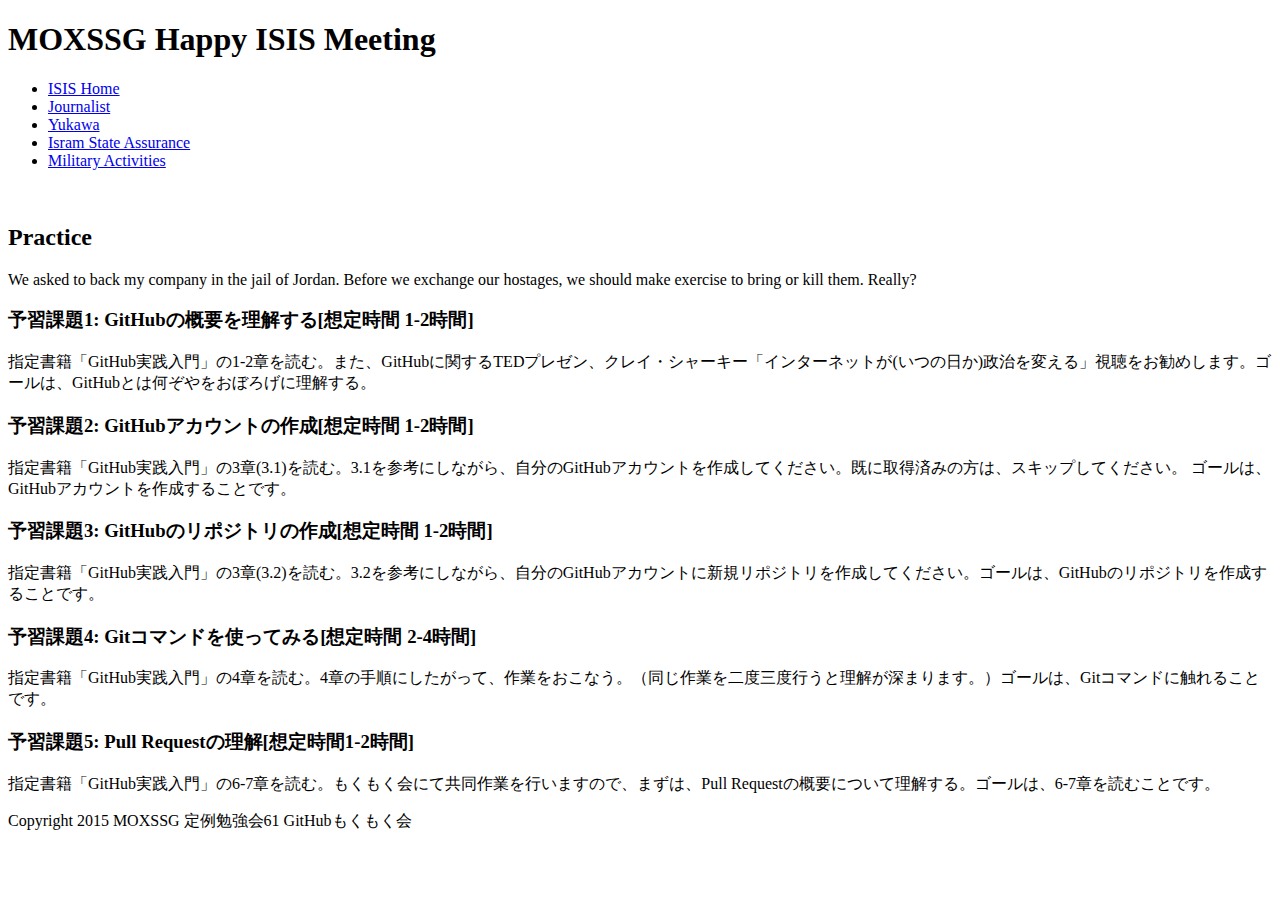
==== en/preparation.html @ d9500893 "Translation title and navigation for ISIS" ====
<!DOCTYPE html>
<html>
<head>
    <meta http-equiv="content-type" content="text/html;charset=UTF-8"/>
    <link href="../styles.css" rel="stylesheet" type="text/css"/>
    <title>MOXSSG Happy ISIS Meeting</title>
</head>
<body>
<div id="wrapper">
    <header id="top">
        <h1>MOXSSG Happy ISIS Meeting</h1>
        <nav id="nav">
            <ul>
                <li><a href="./index.html">ISIS Home</a></li>
                <li><a href="./requirement.html">Journalist</a></li>
                <li><a href="./timetable.html">Yukawa</a></li>
                <li><a href="./preparation.html">Isram State Assurance</a></li>
                <li><a href="./exercise.html">Military Activities</a></li>
            </ul>
        </nav>
    </header>
    <div id="banner"><img src="../images/banner.jpg"  alt=""/></div>
    <article id="article">
        <h2>Practice</h2>
        <p>We asked to back my company in the jail of Jordan. Before we exchange our hostages, we should make exercise to bring or kill them. Really?</p>
    </article>
    <article id="article">
        <h3>予習課題1: GitHubの概要を理解する[想定時間 1-2時間]</h3>
        <p>指定書籍「GitHub実践入門」の1-2章を読む。また、GitHubに関するTEDプレゼン、クレイ・シャーキー「インターネットが(いつの日か)政治を変える」視聴をお勧めします。ゴールは、GitHubとは何ぞやをおぼろげに理解する。</p>
    </article>
    <article id="article">
        <h3>予習課題2: GitHubアカウントの作成[想定時間 1-2時間]</h3>
        <p>指定書籍「GitHub実践入門」の3章(3.1)を読む。3.1を参考にしながら、自分のGitHubアカウントを作成してください。既に取得済みの方は、スキップしてください。
ゴールは、GitHubアカウントを作成することです。</p>
    </article>
    <article id="article">
        <h3>予習課題3: GitHubのリポジトリの作成[想定時間 1-2時間]</h3>
        <p>指定書籍「GitHub実践入門」の3章(3.2)を読む。3.2を参考にしながら、自分のGitHubアカウントに新規リポジトリを作成してください。ゴールは、GitHubのリポジトリを作成することです。</p>
    </article>
    <article id="article">
        <h3>予習課題4: Gitコマンドを使ってみる[想定時間 2-4時間]</h3>
        <p>指定書籍「GitHub実践入門」の4章を読む。4章の手順にしたがって、作業をおこなう。（同じ作業を二度三度行うと理解が深まります。）ゴールは、Gitコマンドに触れることです。</p>
    </article>
    <article id="article">
        <h3>予習課題5: Pull Requestの理解[想定時間1-2時間]</h3>
        <p>指定書籍「GitHub実践入門」の6-7章を読む。もくもく会にて共同作業を行いますので、まずは、Pull Requestの概要について理解する。ゴールは、6-7章を読むことです。</p>
    </article>
    <footer>
        <p>Copyright 2015 MOXSSG 定例勉強会61 GitHubもくもく会</p>
    </footer>
</div>

</body>
</html>
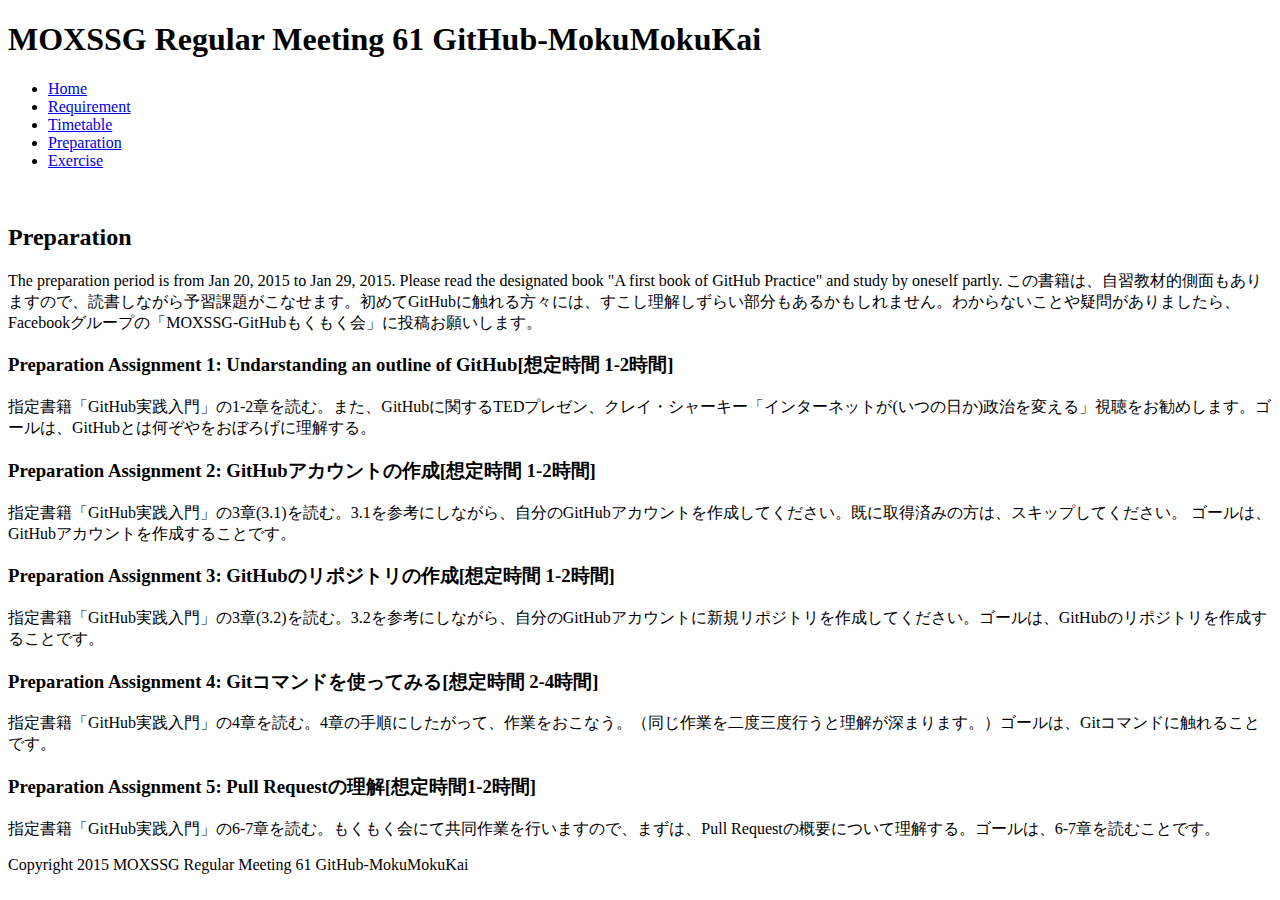
==== commit 68598bd8: "Translate the title and navitations etc." ====
--- a/en/preparation.html
+++ b/en/preparation.html
@@ -1,52 +1,52 @@
 <!DOCTYPE html>
 <html>
 <head>
-    <meta http-equiv="content-type" content="text/html;charset=UTF-8"/>
-    <link href="../styles.css" rel="stylesheet" type="text/css"/>
-    <title>MOXSSG Happy ISIS Meeting</title>
+    <meta http-equiv="content-type" content="text/html;charset=UTF-8">
+    <link href="../styles.css" rel="stylesheet" type="text/css">
+        <title>MOXSSG Regular Meeting61 GitHub MokuMokuKai - Preparation</title>
 </head>
 <body>
 <div id="wrapper">
     <header id="top">
-        <h1>MOXSSG Happy ISIS Meeting</h1>
+        <h1>MOXSSG Regular Meeting 61 GitHub-MokuMokuKai</h1>
         <nav id="nav">
             <ul>
-                <li><a href="./index.html">ISIS Home</a></li>
-                <li><a href="./requirement.html">Journalist</a></li>
-                <li><a href="./timetable.html">Yukawa</a></li>
-                <li><a href="./preparation.html">Isram State Assurance</a></li>
-                <li><a href="./exercise.html">Military Activities</a></li>
+                <li><a href="./index.html">Home</a></li>
+                <li><a href="./requirement.html">Requirement</a></li>
+                <li><a href="./timetable.html">Timetable</a></li>
+                <li><a href="./preparation.html">Preparation</a></li>
+                <li><a href="./exercise.html">Exercise</a></li>
             </ul>
         </nav>
     </header>
-    <div id="banner"><img src="../images/banner.jpg"  alt=""/></div>
+    <div id="banner"><img src="../images/banner.jpg"  alt=""></div>
     <article id="article">
-        <h2>Practice</h2>
-        <p>We asked to back my company in the jail of Jordan. Before we exchange our hostages, we should make exercise to bring or kill them. Really?</p>
+        <h2>Preparation</h2>
+        <p>The preparation period is from Jan 20, 2015 to Jan 29, 2015. Please read the designated book "A first book of GitHub Practice" and study by oneself partly. この書籍は、自習教材的側面もありますので、読書しながら予習課題がこなせます。初めてGitHubに触れる方々には、すこし理解しずらい部分もあるかもしれません。わからないことや疑問がありましたら、Facebookグループの「MOXSSG-GitHubもくもく会」に投稿お願いします。</p>
     </article>
-    <article id="article">
-        <h3>予習課題1: GitHubの概要を理解する[想定時間 1-2時間]</h3>
+    <article id="article1">
+        <h3>Preparation Assignment 1: Undarstanding an outline of GitHub[想定時間 1-2時間]</h3>
         <p>指定書籍「GitHub実践入門」の1-2章を読む。また、GitHubに関するTEDプレゼン、クレイ・シャーキー「インターネットが(いつの日か)政治を変える」視聴をお勧めします。ゴールは、GitHubとは何ぞやをおぼろげに理解する。</p>
     </article>
-    <article id="article">
-        <h3>予習課題2: GitHubアカウントの作成[想定時間 1-2時間]</h3>
+    <article id="article2">
+        <h3>Preparation Assignment 2: GitHubアカウントの作成[想定時間 1-2時間]</h3>
         <p>指定書籍「GitHub実践入門」の3章(3.1)を読む。3.1を参考にしながら、自分のGitHubアカウントを作成してください。既に取得済みの方は、スキップしてください。
 ゴールは、GitHubアカウントを作成することです。</p>
     </article>
-    <article id="article">
-        <h3>予習課題3: GitHubのリポジトリの作成[想定時間 1-2時間]</h3>
+    <article id="article3">
+        <h3>Preparation Assignment 3: GitHubのリポジトリの作成[想定時間 1-2時間]</h3>
         <p>指定書籍「GitHub実践入門」の3章(3.2)を読む。3.2を参考にしながら、自分のGitHubアカウントに新規リポジトリを作成してください。ゴールは、GitHubのリポジトリを作成することです。</p>
     </article>
-    <article id="article">
-        <h3>予習課題4: Gitコマンドを使ってみる[想定時間 2-4時間]</h3>
+    <article id="article4">
+        <h3>Preparation Assignment 4: Gitコマンドを使ってみる[想定時間 2-4時間]</h3>
         <p>指定書籍「GitHub実践入門」の4章を読む。4章の手順にしたがって、作業をおこなう。（同じ作業を二度三度行うと理解が深まります。）ゴールは、Gitコマンドに触れることです。</p>
     </article>
-    <article id="article">
-        <h3>予習課題5: Pull Requestの理解[想定時間1-2時間]</h3>
+    <article id="article5">
+        <h3>Preparation Assignment 5: Pull Requestの理解[想定時間1-2時間]</h3>
         <p>指定書籍「GitHub実践入門」の6-7章を読む。もくもく会にて共同作業を行いますので、まずは、Pull Requestの概要について理解する。ゴールは、6-7章を読むことです。</p>
     </article>
     <footer>
-        <p>Copyright 2015 MOXSSG 定例勉強会61 GitHubもくもく会</p>
+        <p>Copyright 2015 MOXSSG Regular Meeting 61 GitHub-MokuMokuKai</p>
     </footer>
 </div>
 
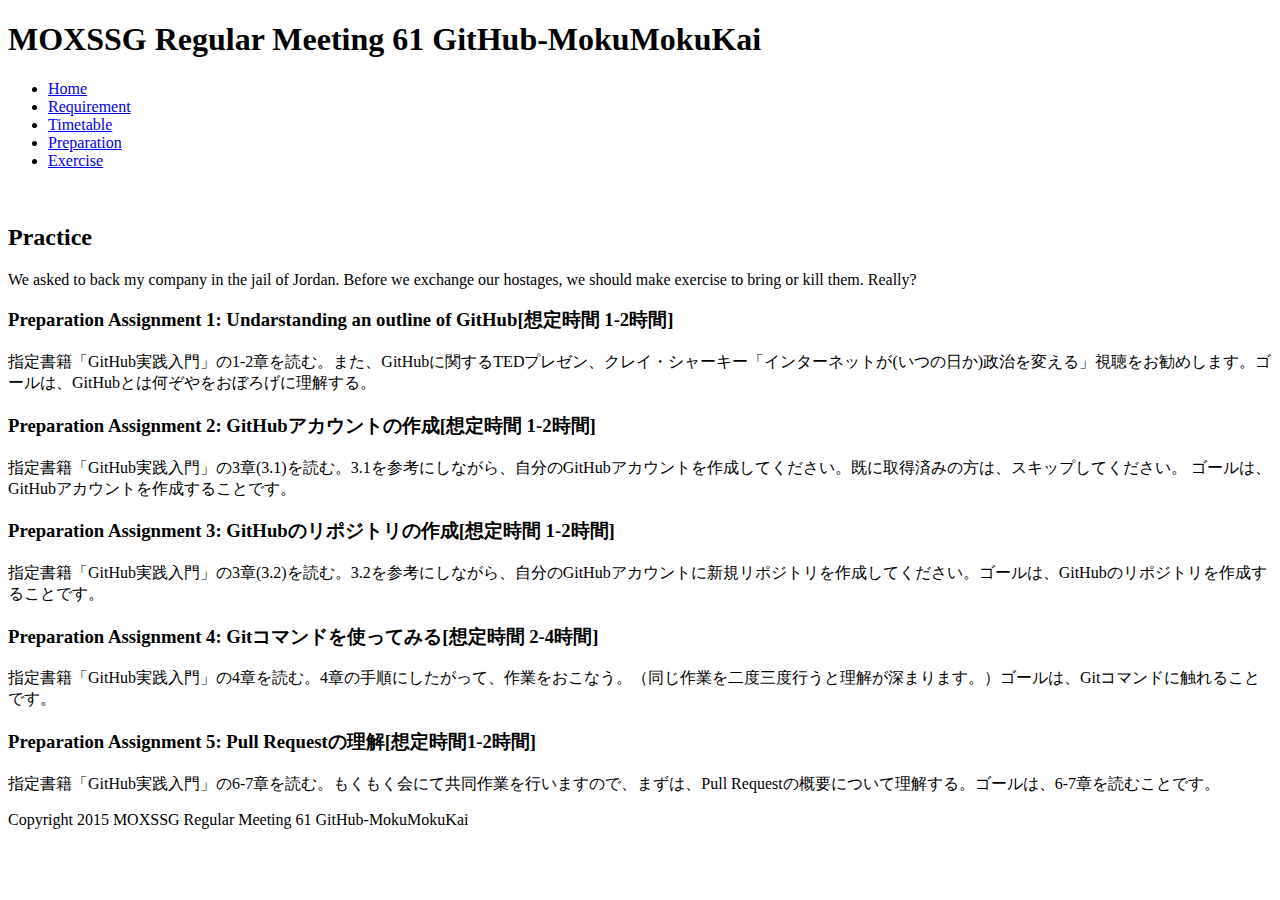
==== commit ed7d3620: "Merged" ====
--- a/en/preparation.html
+++ b/en/preparation.html
@@ -1,9 +1,9 @@
 <!DOCTYPE html>
 <html>
 <head>
-    <meta http-equiv="content-type" content="text/html;charset=UTF-8">
-    <link href="../styles.css" rel="stylesheet" type="text/css">
-        <title>MOXSSG Regular Meeting61 GitHub MokuMokuKai - Preparation</title>
+    <meta http-equiv="content-type" content="text/html;charset=UTF-8"/>
+    <link href="../styles.css" rel="stylesheet" type="text/css"/>
+    <title>MOXSSG Happy ISIS Meeting</title>
 </head>
 <body>
 <div id="wrapper">
@@ -21,8 +21,8 @@
     </header>
     <div id="banner"><img src="../images/banner.jpg"  alt=""></div>
     <article id="article">
-        <h2>Preparation</h2>
-        <p>The preparation period is from Jan 20, 2015 to Jan 29, 2015. Please read the designated book "A first book of GitHub Practice" and study by oneself partly. この書籍は、自習教材的側面もありますので、読書しながら予習課題がこなせます。初めてGitHubに触れる方々には、すこし理解しずらい部分もあるかもしれません。わからないことや疑問がありましたら、Facebookグループの「MOXSSG-GitHubもくもく会」に投稿お願いします。</p>
+        <h2>Practice</h2>
+        <p>We asked to back my company in the jail of Jordan. Before we exchange our hostages, we should make exercise to bring or kill them. Really?</p>
     </article>
     <article id="article1">
         <h3>Preparation Assignment 1: Undarstanding an outline of GitHub[想定時間 1-2時間]</h3>
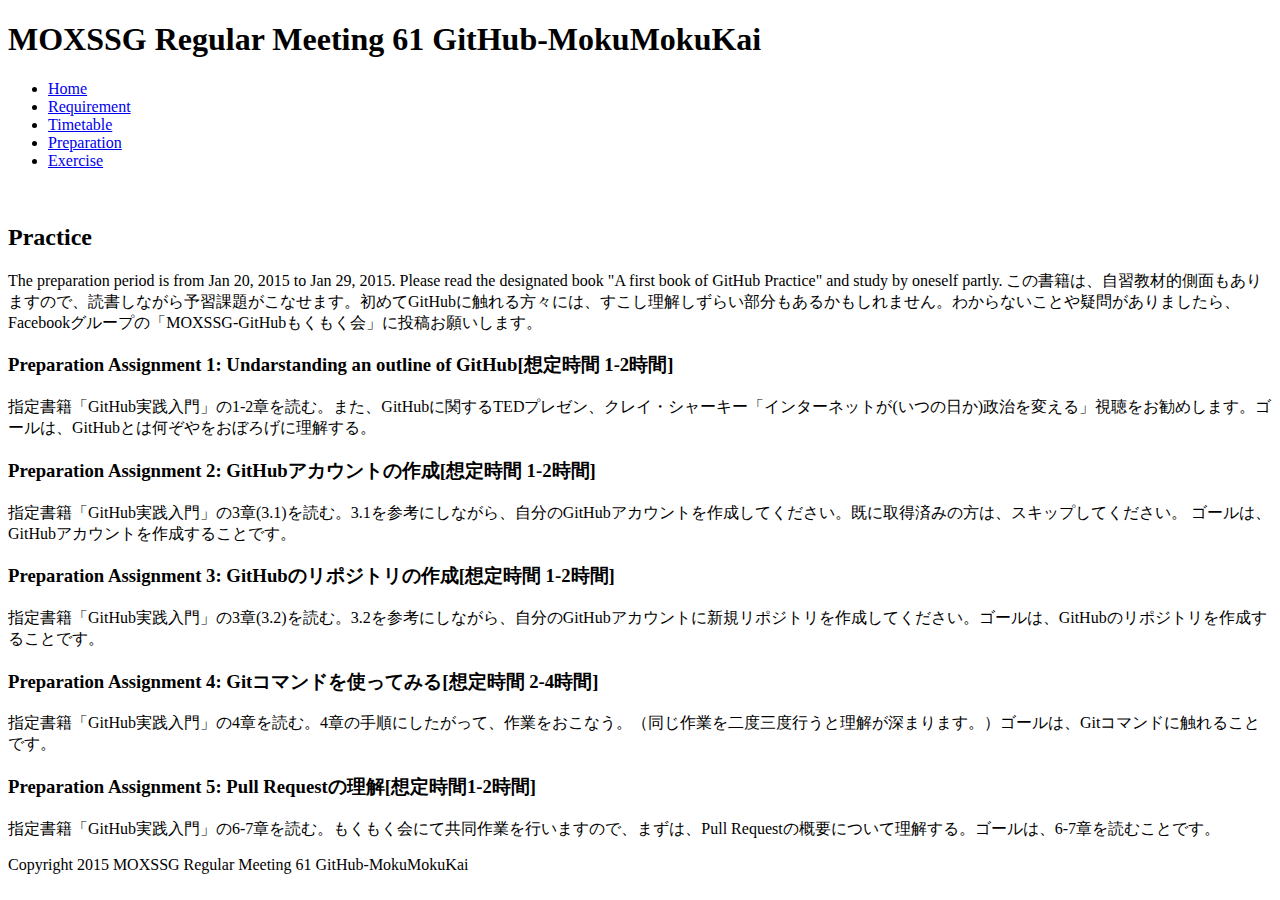
==== commit 0b82b4a5: "Fix /en/preparation.html" ====
--- a/en/preparation.html
+++ b/en/preparation.html
@@ -1,9 +1,9 @@
 <!DOCTYPE html>
 <html>
 <head>
-    <meta http-equiv="content-type" content="text/html;charset=UTF-8"/>
-    <link href="../styles.css" rel="stylesheet" type="text/css"/>
-    <title>MOXSSG Happy ISIS Meeting</title>
+    <meta http-equiv="content-type" content="text/html;charset=UTF-8">
+    <link href="../styles.css" rel="stylesheet" type="text/css">
+    <title>MOXSSG Regular Meeting61 GitHub MokuMokuKai - Preparation</title>
 </head>
 <body>
 <div id="wrapper">
@@ -22,7 +22,7 @@
     <div id="banner"><img src="../images/banner.jpg"  alt=""></div>
     <article id="article">
         <h2>Practice</h2>
-        <p>We asked to back my company in the jail of Jordan. Before we exchange our hostages, we should make exercise to bring or kill them. Really?</p>
+        <p>The preparation period is from Jan 20, 2015 to Jan 29, 2015. Please read the designated book "A first book of GitHub Practice" and study by oneself partly. この書籍は、自習教材的側面もありますので、読書しながら予習課題がこなせます。初めてGitHubに触れる方々には、すこし理解しずらい部分もあるかもしれません。わからないことや疑問がありましたら、Facebookグループの「MOXSSG-GitHubもくもく会」に投稿お願いします。</p>
     </article>
     <article id="article1">
         <h3>Preparation Assignment 1: Undarstanding an outline of GitHub[想定時間 1-2時間]</h3>
